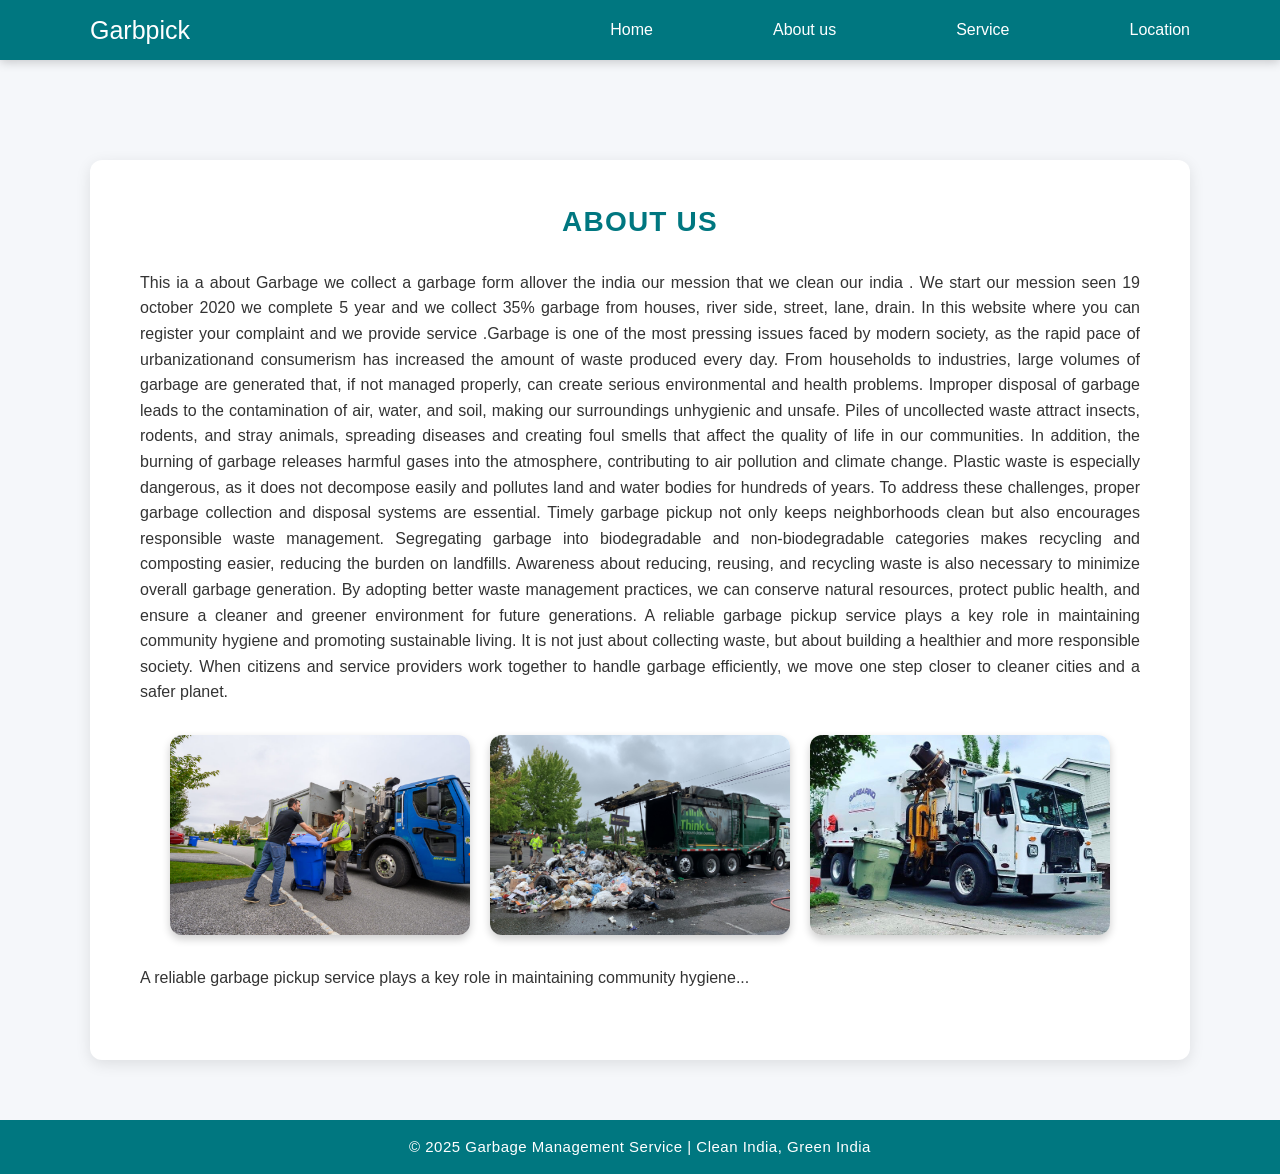
==== about.html @ 5303ee93 "Add files via upload" ====
<!DOCTYPE html>
<html lang="en">
<head>
    <meta charset="UTF-8">
    <meta name="viewport" content="width=device-width, initial-scale=1.0">
    <title>About Us</title>
    <link rel="stylesheet" href="folder.css">

</head>
<body>

    <header class="header">
        <nav class = "nav">
            <a href="index.html"class="nav_logo">Garbpick</a>

            <ul class="nav_items">
                <li class="nav_items"></li><a href="index.html" class="nav_link">Home</a></li>
                <li class="nav_items"></li><a href="about.html"class="nav_link">About us</a></li>
                <li class="nav_items"></li><a href="service.html"class="nav_link">Service</a></li>
                <li class="nav_items"></li><a href="location.html"class="nav_link">Location</a></li>
            </ul>
        </nav>
    </header>

    <div class="about-container">
        <h4>About us</h4>
        <p>
            This ia a about Garbage we collect a garbage form allover the india our mession that we clean our india . We start our 
mession seen 19 october 2020 we complete 5 year  and we collect 35% garbage from houses, river side, street, lane, drain.
In this website where you can register your complaint and we provide service .Garbage is one of the most pressing issues 
faced by modern society, as the rapid pace of urbanizationand consumerism has increased the amount of waste produced every 
day. From households to industries, large
volumes of garbage are generated that, if not managed properly, can create serious environmental and health problems.
Improper disposal of garbage leads to the contamination of air, water, and soil, making our surroundings unhygienic
and unsafe. Piles of uncollected waste attract insects, rodents, and stray animals, spreading diseases and creating 
foul smells that affect the quality of life in our communities. In addition, the burning of garbage releases harmful 
gases into the atmosphere, contributing to air pollution and climate change. Plastic waste is especially dangerous,
as it does not decompose easily and pollutes land and water bodies for hundreds of years. To address these challenges,
proper garbage collection and disposal systems are essential. Timely garbage pickup not only keeps neighborhoods clean
but also encourages responsible waste management. Segregating garbage into biodegradable and non-biodegradable categories
makes recycling and composting easier, reducing the burden on landfills. Awareness about reducing, reusing, and recycling 
waste is also necessary to minimize overall garbage generation. By adopting better waste management practices, we can
conserve natural resources, protect public health, and ensure a cleaner and greener environment for future generations.
A reliable garbage pickup service plays a key role in maintaining community hygiene and promoting sustainable living.
It is not just about collecting waste, but about building a healthier and more responsible society. When citizens and
service providers work together to handle  garbage efficiently, we move one step closer to cleaner cities and a safer 
planet.  
        </p>
        <!-- Add Images Section -->
        <div class="image-box">
            <img src="imagefloder/home.grab.jpg" alt="home's garbage">
            <img src="imagefloder/streee.garbage.jpg" alt="Street's garbage">
            <img src="imagefloder/drain.garbage.jpg" alt="Drain's grabage">
        </div>
        <p>
            A reliable garbage pickup service plays a key role in maintaining community hygiene...
        </p>
    </div>
    <footer>
        &copy; 2025 Garbage Management Service | Clean India, Green India
    </footer>
</body>
</html>
---- folder.css ----
/* ====== Basic Reset ====== */
* {
  margin: 0;
  padding: 0;
  box-sizing: border-box;
  font-family: 'Poppins', sans-serif;
}

a {
  text-decoration: none;
}
/* ====== Header Section ====== */
.header {
  background-color: rgb(0, 119, 128);     /* dark navy background */
  color: white;
  display: flex;
  align-items: center;
  justify-content: center;
  padding: 10px 30px;
  box-shadow: 0 2px 10px rgba(0, 0, 0, 0.2);
  flex-wrap: nowrap;
}

/* ====== Logo ====== */
.nav {
  max-width: 1100px;
  width: 100%;
  margin: 0 auto;
  display: flex;
  height: 100%;
  align-items: center;
  justify-content: space-between;
}

.nav_items {
  display: flex;
  align-items: center;
  column-gap: 60px;
}

.nav_logo,
.nav_link,
.button {
  color: white;
}

.nav_logo {
  font-size: 25px;
}

.nav_link:hover {
  color: #00b894;;
}

/* ====== Responsive Design ====== */
@media (max-width: 768px) {
  .header {
    flex-direction: column;
    gap: 15px;
    margin-top: 10px;
  }

  .nav_items {
    flex-direction: column;
    gap: 15px;
    width: 100%;
  }

  .nav_link {
    display: block;
    width: 100%;
    padding: 8px 0;
  }
}

/* ====== Basic Reset ====== */
* {
  margin: 0;
  padding: 0;
  box-sizing: border-box;
  font-family: 'Poppins', sans-serif;
}

/* ====== Body Styling ====== */
body {
  background-color: #f5f7fa;  /* light background */
  color: #222;
  line-height: 1.6;
}

/* ====== About Container ====== */
.about-container {
  max-width: 1100px;
  margin: 100px auto 60px auto;
  background-color: #ffffff;
  padding: 40px 50px;
  border-radius: 12px;
  box-shadow: 0 4px 15px rgba(0, 0, 0, 0.1);
}

/* ====== Heading ====== */
.about-container h4 {
  text-align: center;
  font-size: 28px;
  color: rgb(0, 119, 128);
  margin-bottom: 25px;
  text-transform: uppercase;
  letter-spacing: 1.2px;
}

/* ====== Paragraph ====== */
.about-container p {
  font-size: 16px;
  color: #333;
  text-align: justify;
  margin-bottom: 30px;
}

/* ====== Image Box Section ====== */
.image-box {
  display: flex;
  justify-content: center;
  align-items: center;
  gap: 20px;
  flex-wrap: wrap;
  margin: 30px 0;
}

/* ====== Images ====== */
.image-box img {
  width: 300px;
  height: 200px;
  object-fit: cover;
  border-radius: 12px;
  box-shadow: 0 4px 8px rgba(0,0,0,0.2);
  transition: transform 0.3s ease, box-shadow 0.3s ease;
}

.image-box img:hover {
  transform: scale(1.05);
  box-shadow: 0 6px 12px rgba(0,0,0,0.3);
}

/* ====== Footer ====== */
footer {
  text-align: center;
  background-color: rgb(0, 119, 128);
  color: #fff;
  padding: 15px 0;
  font-size: 15px;
  position: relative;
  bottom: 0;
  width: 100%;
  letter-spacing: 0.5px;
}
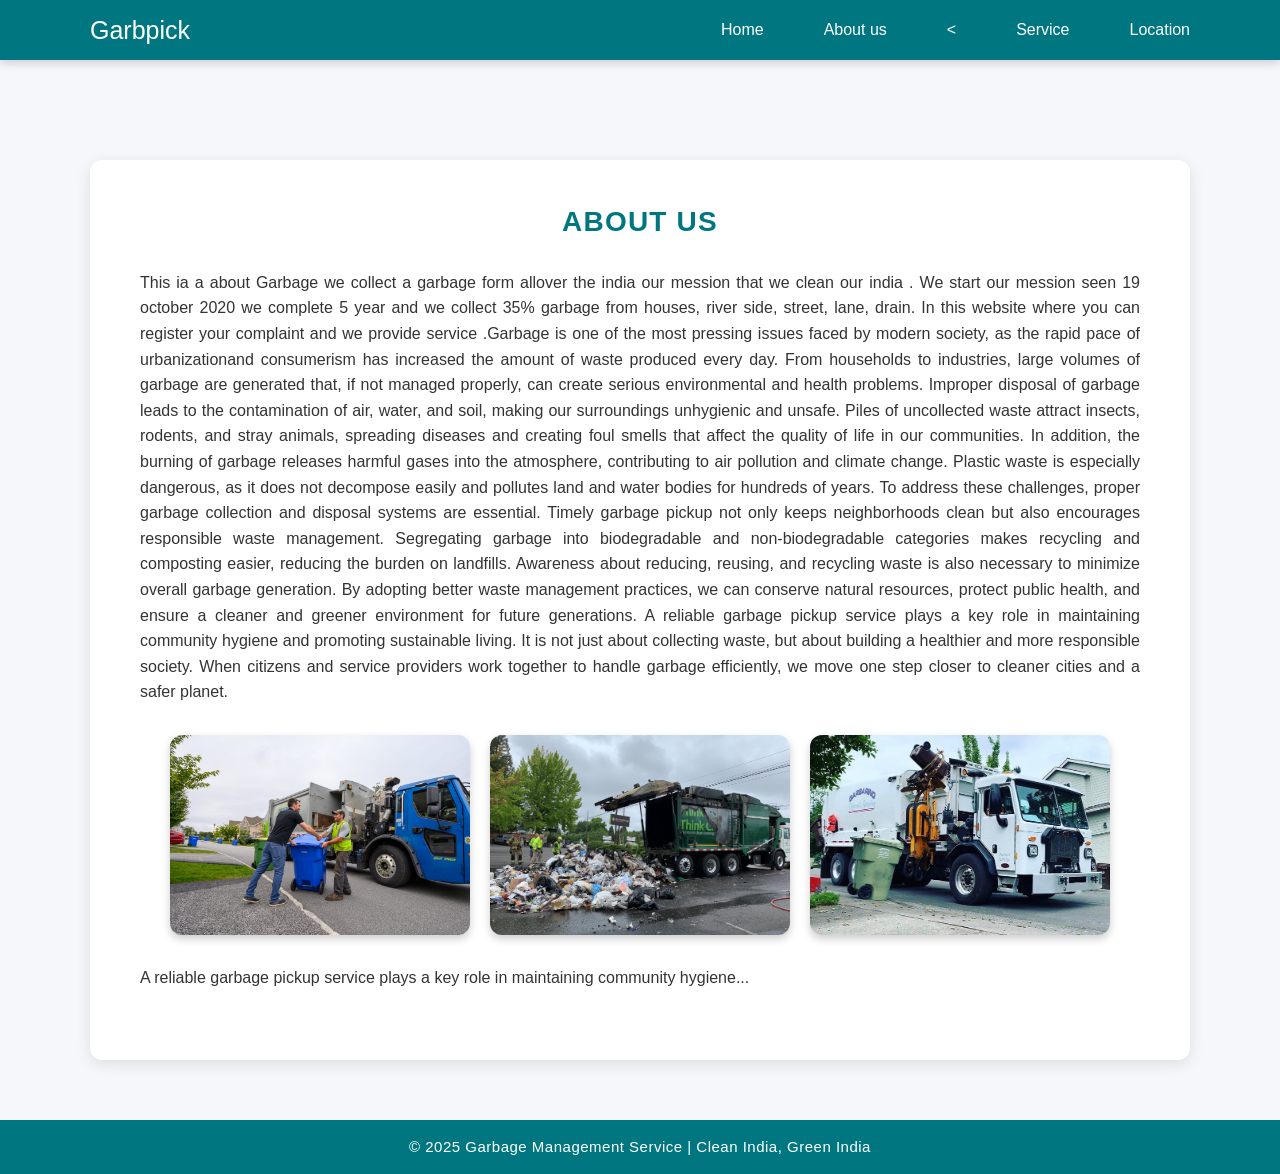
==== commit bfc4b057: "Update about.html" ====
--- a/about.html
+++ b/about.html
@@ -14,10 +14,10 @@
             <a href="index.html"class="nav_logo">Garbpick</a>
 
             <ul class="nav_items">
-                <li class="nav_items"></li><a href="index.html" class="nav_link">Home</a></li>
-                <li class="nav_items"></li><a href="about.html"class="nav_link">About us</a></li>
-                <li class="nav_items"></li><a href="service.html"class="nav_link">Service</a></li>
-                <li class="nav_items"></li><a href="location.html"class="nav_link">Location</a></li>
+                <li class="nav_items"><a href="index.html" class="nav_link">Home</a></li>
+                <li class="nav_items"><a href="about.html"class="nav_link">About us</a></li>
+                <li class="nav_items"><<a href="service.html"class="nav_link">Service</a></li>
+                <li class="nav_items"><a href="location.html"class="nav_link">Location</a></li>
             </ul>
         </nav>
     </header>
@@ -60,4 +60,4 @@
         &copy; 2025 Garbage Management Service | Clean India, Green India
     </footer>
 </body>
-</html>+</html>
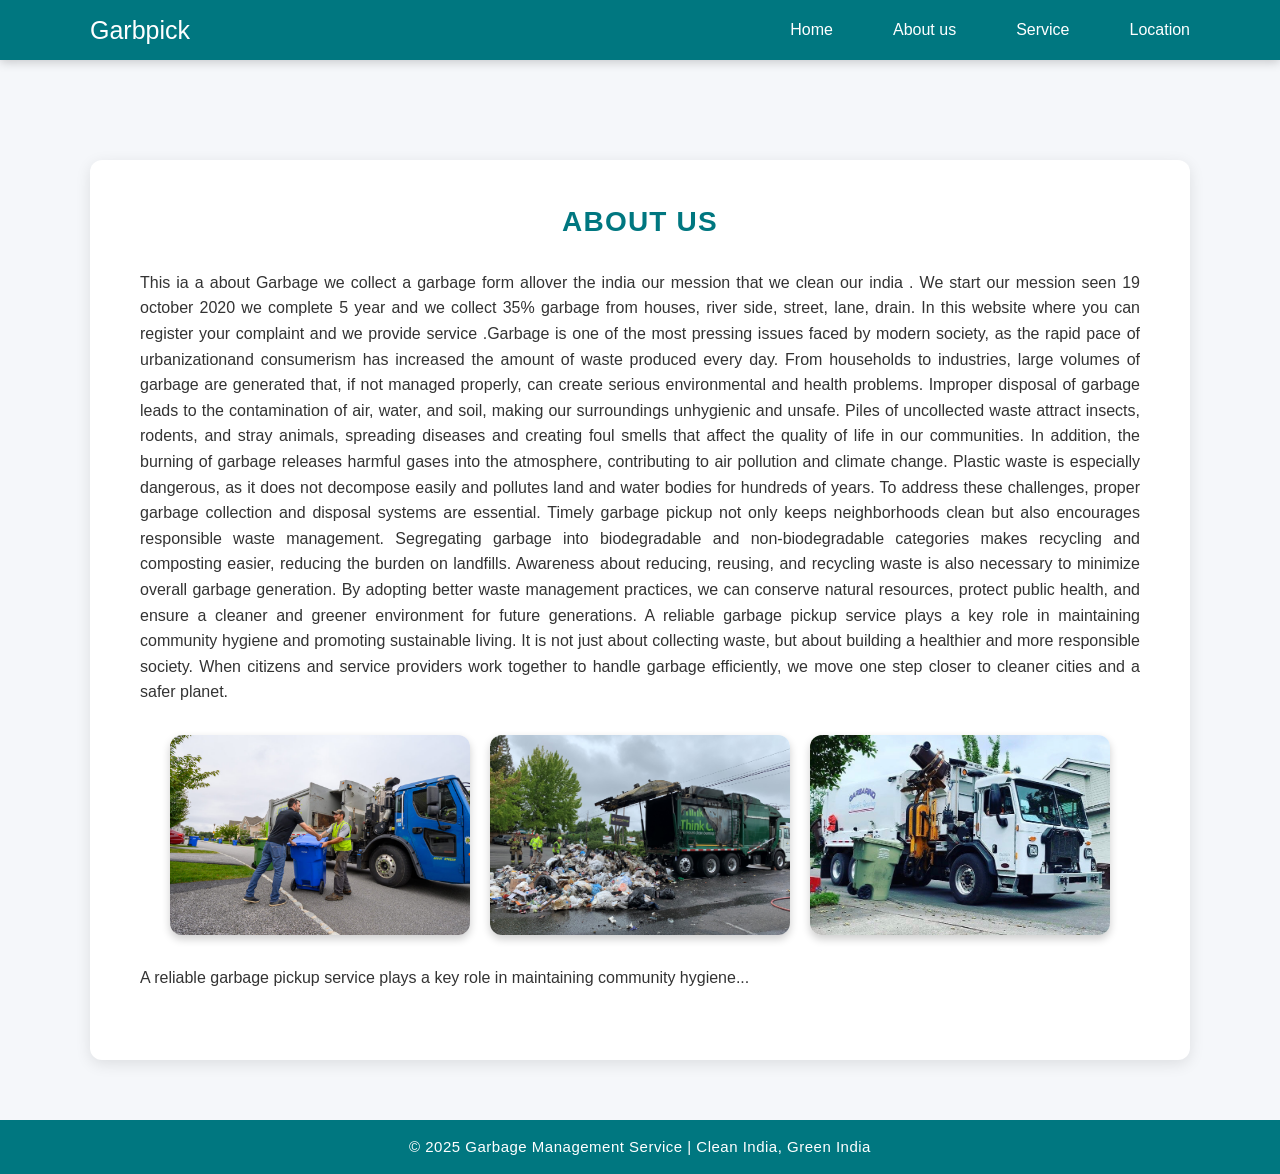
==== commit 852d7788: "Update about.html" ====
--- a/about.html
+++ b/about.html
@@ -16,7 +16,7 @@
             <ul class="nav_items">
                 <li class="nav_items"><a href="index.html" class="nav_link">Home</a></li>
                 <li class="nav_items"><a href="about.html"class="nav_link">About us</a></li>
-                <li class="nav_items"><<a href="service.html"class="nav_link">Service</a></li>
+                <li class="nav_items"><a href="service.html"class="nav_link">Service</a></li>
                 <li class="nav_items"><a href="location.html"class="nav_link">Location</a></li>
             </ul>
         </nav>
--- a/folder.css
+++ b/folder.css
@@ -153,3 +153,26 @@
   width: 100%;
   letter-spacing: 0.5px;
 }
+@media (max-width : 768px){
+  .about-container{
+    margin: 80px 15px 40px 15px;
+    padding: 20px 20px;
+  }
+  .about-container h4{
+    font-size: 22px;
+  }
+  .image-box img{
+    width: 100%;
+    max-width: 320px;
+    height: auto;
+  }
+  .nav{
+    flex-direction: column;
+    gap: 10px;
+  }
+  .nav_items{
+    column-gap:0;
+  }
+}
+
+    
